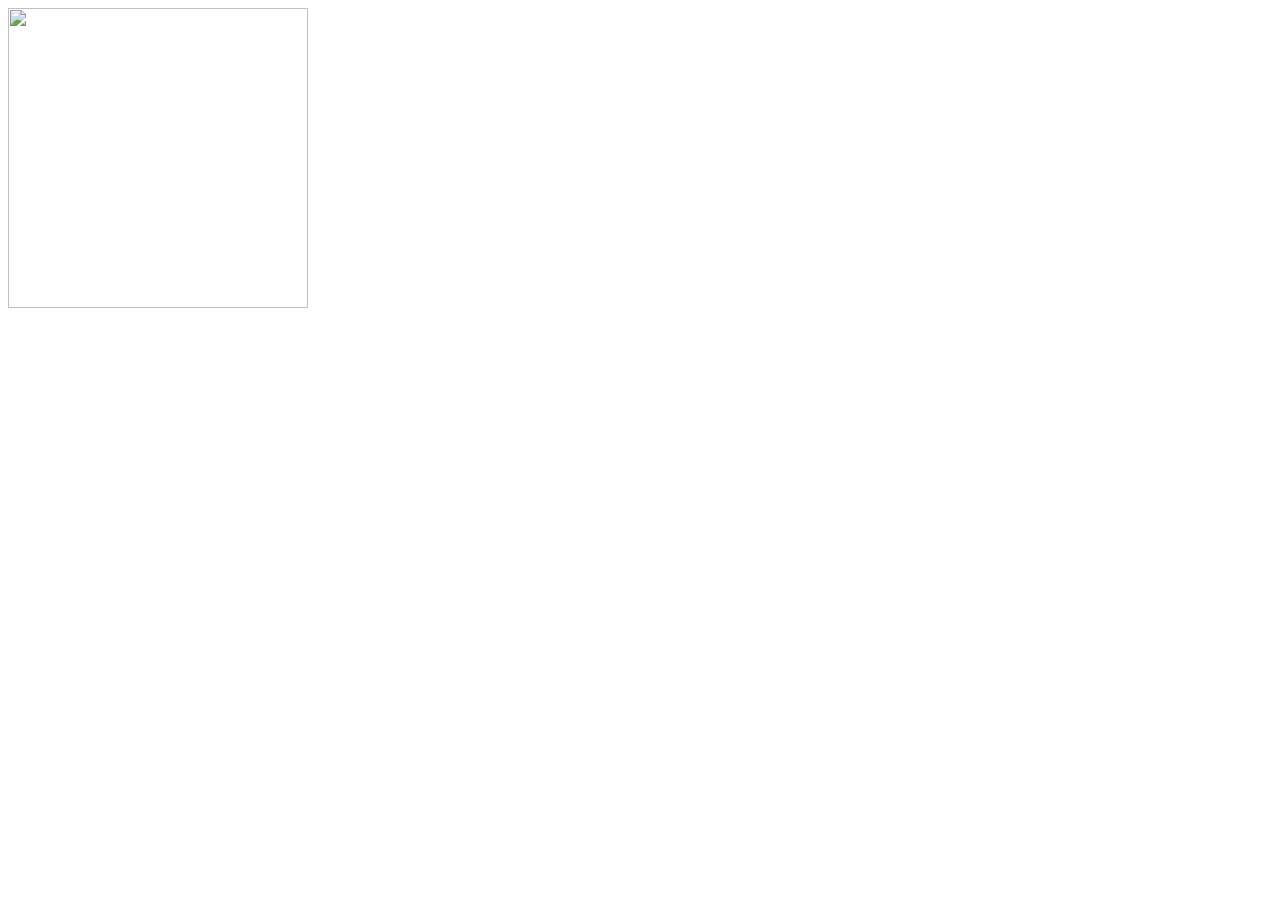
==== Programming/Alex/abasecundaria.html @ d08defe2 "abas" ====
<html>
    <head>
        <link rel="stylesheet" href="abasecundaria.css">
        <style>
            .texto-direita{text-align:right}
            
        </style>
    </head>
    <body>
        <img src="Carros/Civic G9.jpg" width="300">
         <p class="texto-direita"></p>
    </body>
</html>
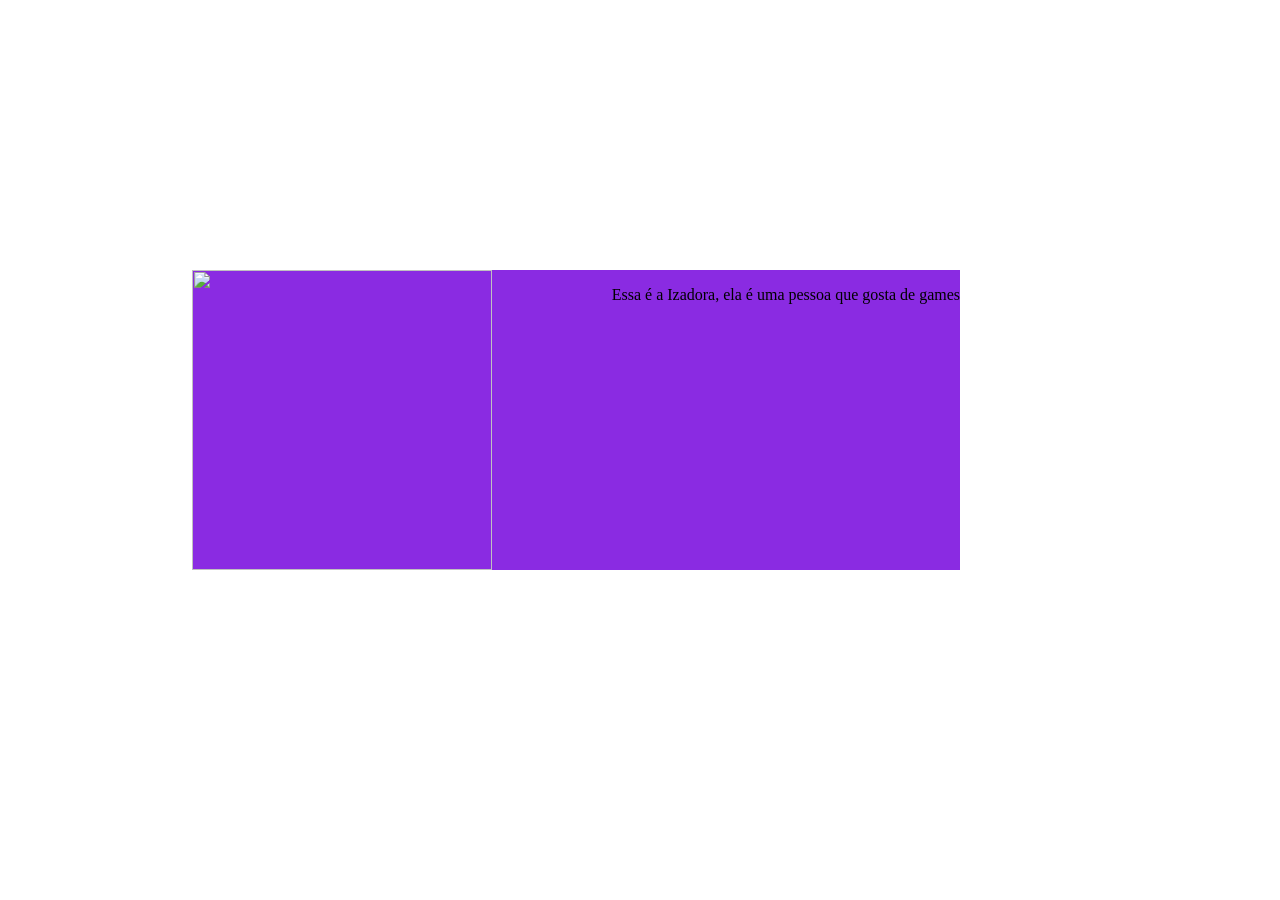
==== commit 0855ba4f: "Update abasecundaria.html" ====
--- a/Programming/Alex/abasecundaria.html
+++ b/Programming/Alex/abasecundaria.html
@@ -3,11 +3,42 @@
         <link rel="stylesheet" href="abasecundaria.css">
         <style>
             .texto-direita{text-align:right}
+
+
+            .image_position{
+                float: left;
+            }
+
+            .div_edit{
+                position: absolute;
+                width: 60%;
+                left: 15%;
+                background-color: blueviolet;
+                top: 30%;
+                
+            }
+
+
+            .div-max{
+                 font-family: 'Times New Roman', Times, serif;
+            }
+
             
+           
         </style>
     </head>
+
     <body>
-        <img src="Carros/Civic G9.jpg" width="300">
-         <p class="texto-direita"></p>
+     <div class="div-max">
+
+       <div class="div_edit">
+         <img class="image_position" src="Fotos/iza" width="300">
+
+         <p class="texto-direita">Essa é a Izadora, ela é uma pessoa que gosta de games</p>
+       </div>
+
+        
+     </div>
+
     </body>
 </html>
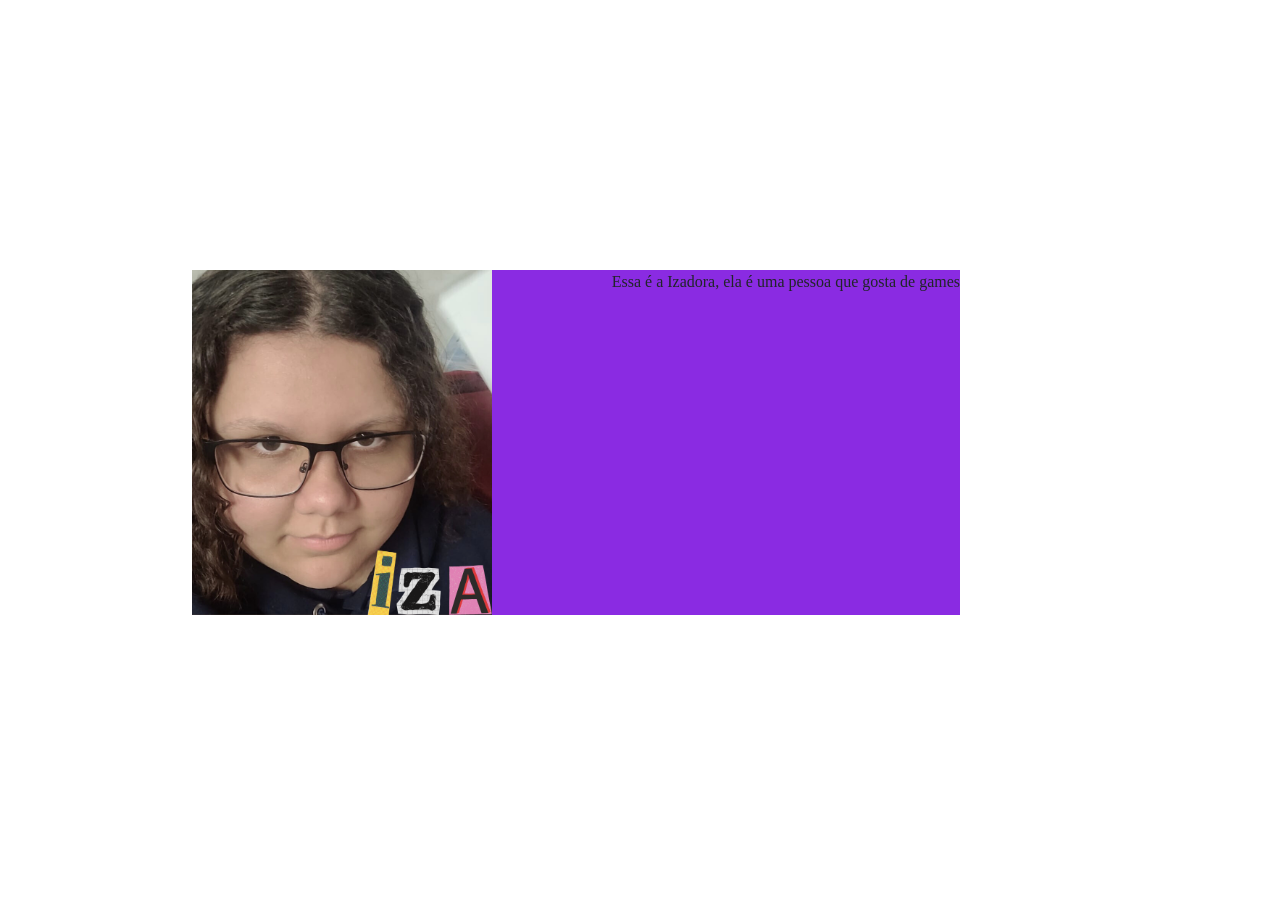
==== commit acb6f07c: "Edited some files" ====
--- a/Programming/Alex/abasecundaria.html
+++ b/Programming/Alex/abasecundaria.html
@@ -1,6 +1,9 @@
 <html>
     <head>
         <link rel="stylesheet" href="abasecundaria.css">
+        <meta charset="utf-8">
+        <meta name="viewport" content="width=device-width, initial-scale=1, shrink-to-fit=no">
+        <link rel="stylesheet" href="https://maxcdn.bootstrapcdn.com/bootstrap/4.0.0/css/bootstrap.min.css" integrity="sha384-Gn5384xqQ1aoWXA+058RXPxPg6fy4IWvTNh0E263XmFcJlSAwiGgFAW/dAiS6JXm" crossorigin="anonymous">
         <style>
             .texto-direita{text-align:right}
 
@@ -32,7 +35,7 @@
      <div class="div-max">
 
        <div class="div_edit">
-         <img class="image_position" src="Fotos/iza" width="300">
+         <img class="image_position" src="iza.png" width="300">
 
          <p class="texto-direita">Essa é a Izadora, ela é uma pessoa que gosta de games</p>
        </div>
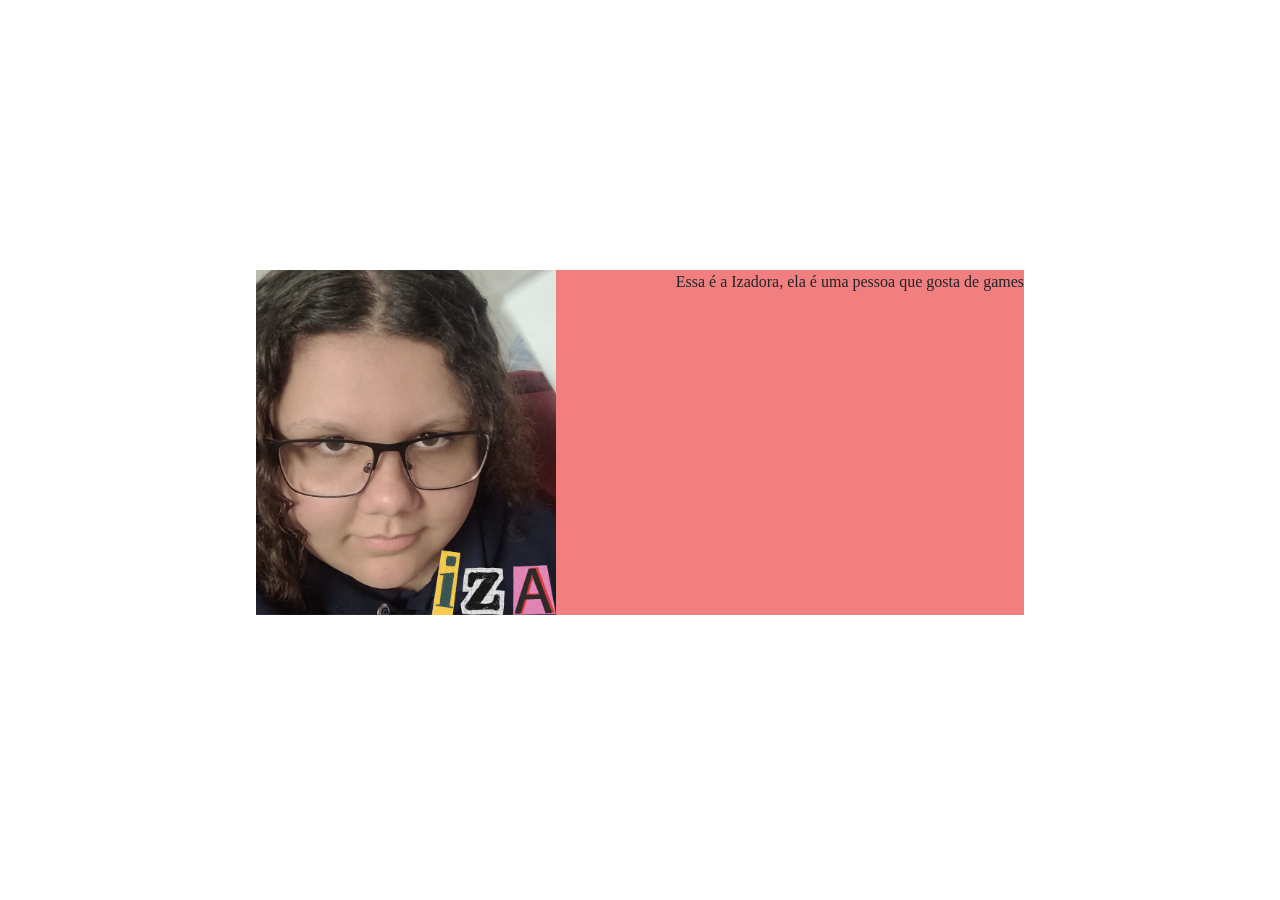
==== commit c65d44a3: "Send" ====
--- a/Programming/Alex/abasecundaria.html
+++ b/Programming/Alex/abasecundaria.html
@@ -1,5 +1,6 @@
 <html>
     <head>
+        <link rel="stylesheet" href="https://maxcdn.bootstrapcdn.com/bootstrap/4.0.0/css/bootstrap.min.css" integrity="sha384-Gn5384xqQ1aoWXA+058RXPxPg6fy4IWvTNh0E263XmFcJlSAwiGgFAW/dAiS6JXm" crossorigin="anonymous">
         <link rel="stylesheet" href="abasecundaria.css">
         <meta charset="utf-8">
         <meta name="viewport" content="width=device-width, initial-scale=1, shrink-to-fit=no">
@@ -15,8 +16,8 @@
             .div_edit{
                 position: absolute;
                 width: 60%;
-                left: 15%;
-                background-color: blueviolet;
+                left: 20%;
+                background-color: rgb(241, 127, 127);
                 top: 30%;
                 
             }
--- a/Programming/Alex/abasecundaria.css
+++ b/Programming/Alex/abasecundaria.css
@@ -0,0 +1,4 @@
+body {
+    background-color: #DC143C;
+}
+
